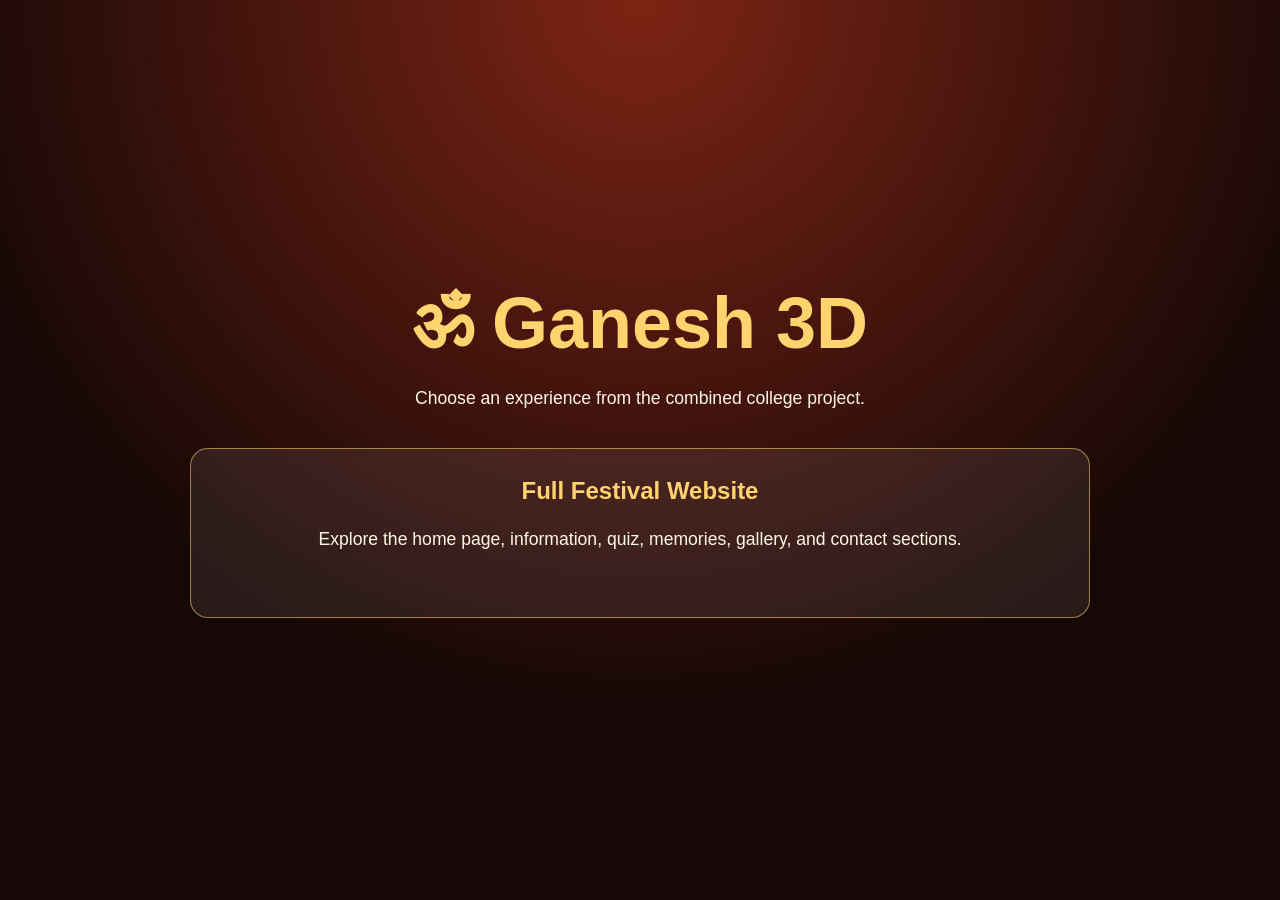
==== Project 01/index.html @ 6a8fbd53 "Add files via upload" ====
<!DOCTYPE html>
<html lang="en">
<head>
  <meta charset="UTF-8">
  <meta name="viewport" content="width=device-width, initial-scale=1.0">
  <title>Ganesh 3D — Combined Project</title>
  <style>
    :root { color-scheme: dark; }
    * { box-sizing: border-box; }
    body { margin: 0; min-height: 100vh; display: grid; place-items: center; padding: 24px; font-family: Arial, sans-serif; color: #fff7e6; background: radial-gradient(circle at top, #7d2414, #160807 65%); }
    main { width: min(900px, 100%); text-align: center; }
    h1 { font-size: clamp(2rem, 6vw, 4.5rem); margin: 0; color: #ffd36d; }
    p { font-size: 1.1rem; line-height: 1.6; }
    .cards { display: grid; grid-template-columns: repeat(auto-fit, minmax(260px, 1fr)); gap: 20px; margin-top: 36px; }
    a { display: block; padding: 28px; min-height: 170px; text-decoration: none; border-radius: 18px; color: inherit; background: rgba(255,255,255,.08); border: 1px solid rgba(255,211,109,.55); transition: transform .2s, background .2s; }
    a:hover, a:focus { transform: translateY(-5px); background: rgba(255,211,109,.16); }
    h2 { color: #ffd36d; margin-top: 0; }
  </style>
</head>
<body>
  <main>
    <h1>ॐ Ganesh 3D</h1>
    <p>Choose an experience from the combined college project.</p>
    <div class="cards">
      <a href="main-site/index.html"><h2>Full Festival Website</h2><p>Explore the home page, information, quiz, memories, gallery, and contact sections.</p></a>
    </div>
  </main>
</body>
</html>
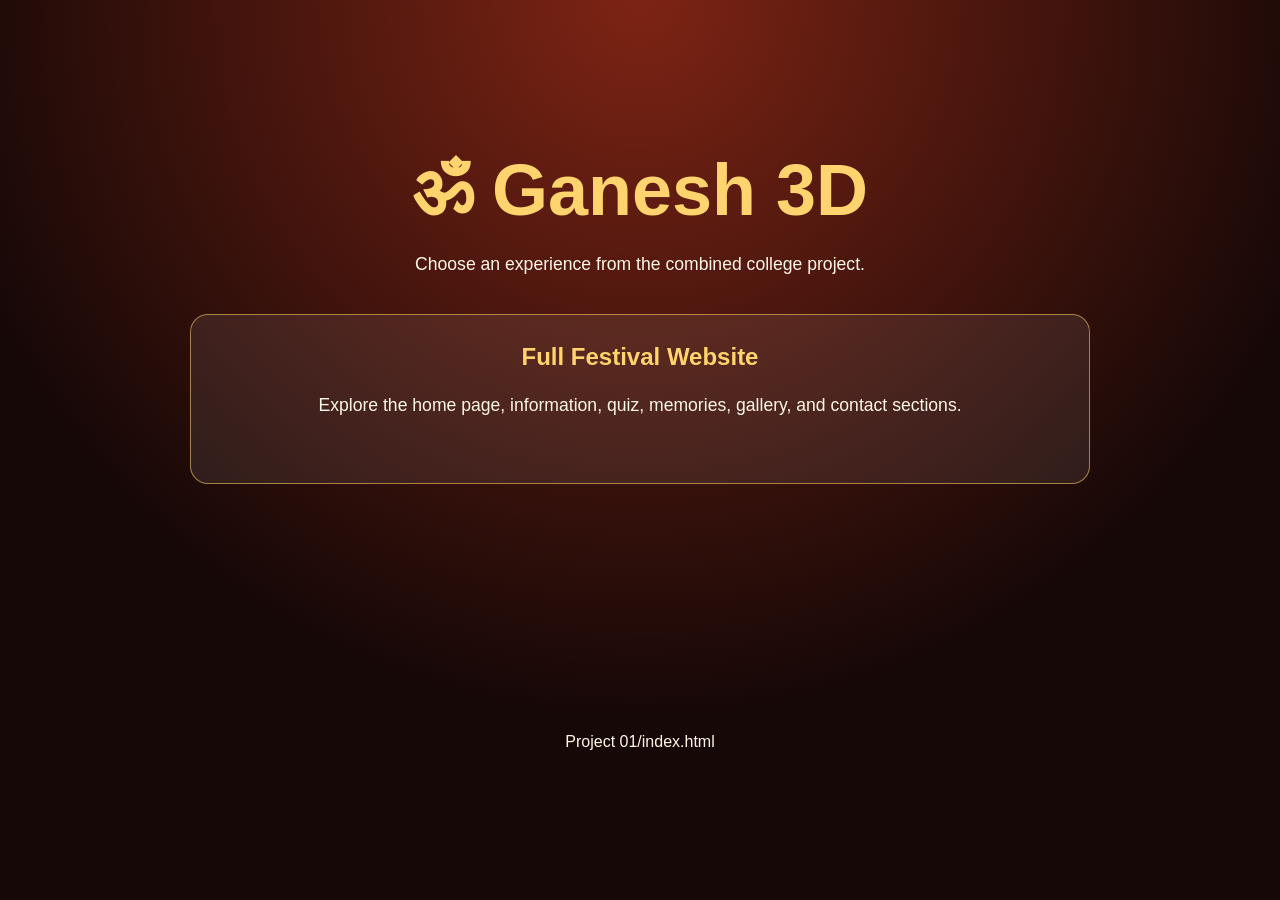
==== commit e2658ff6: "Update index.html" ====
--- a/Project 01/index.html
+++ b/Project 01/index.html
@@ -27,3 +27,5 @@
   </main>
 </body>
 </html>
+
+Project 01/index.html
